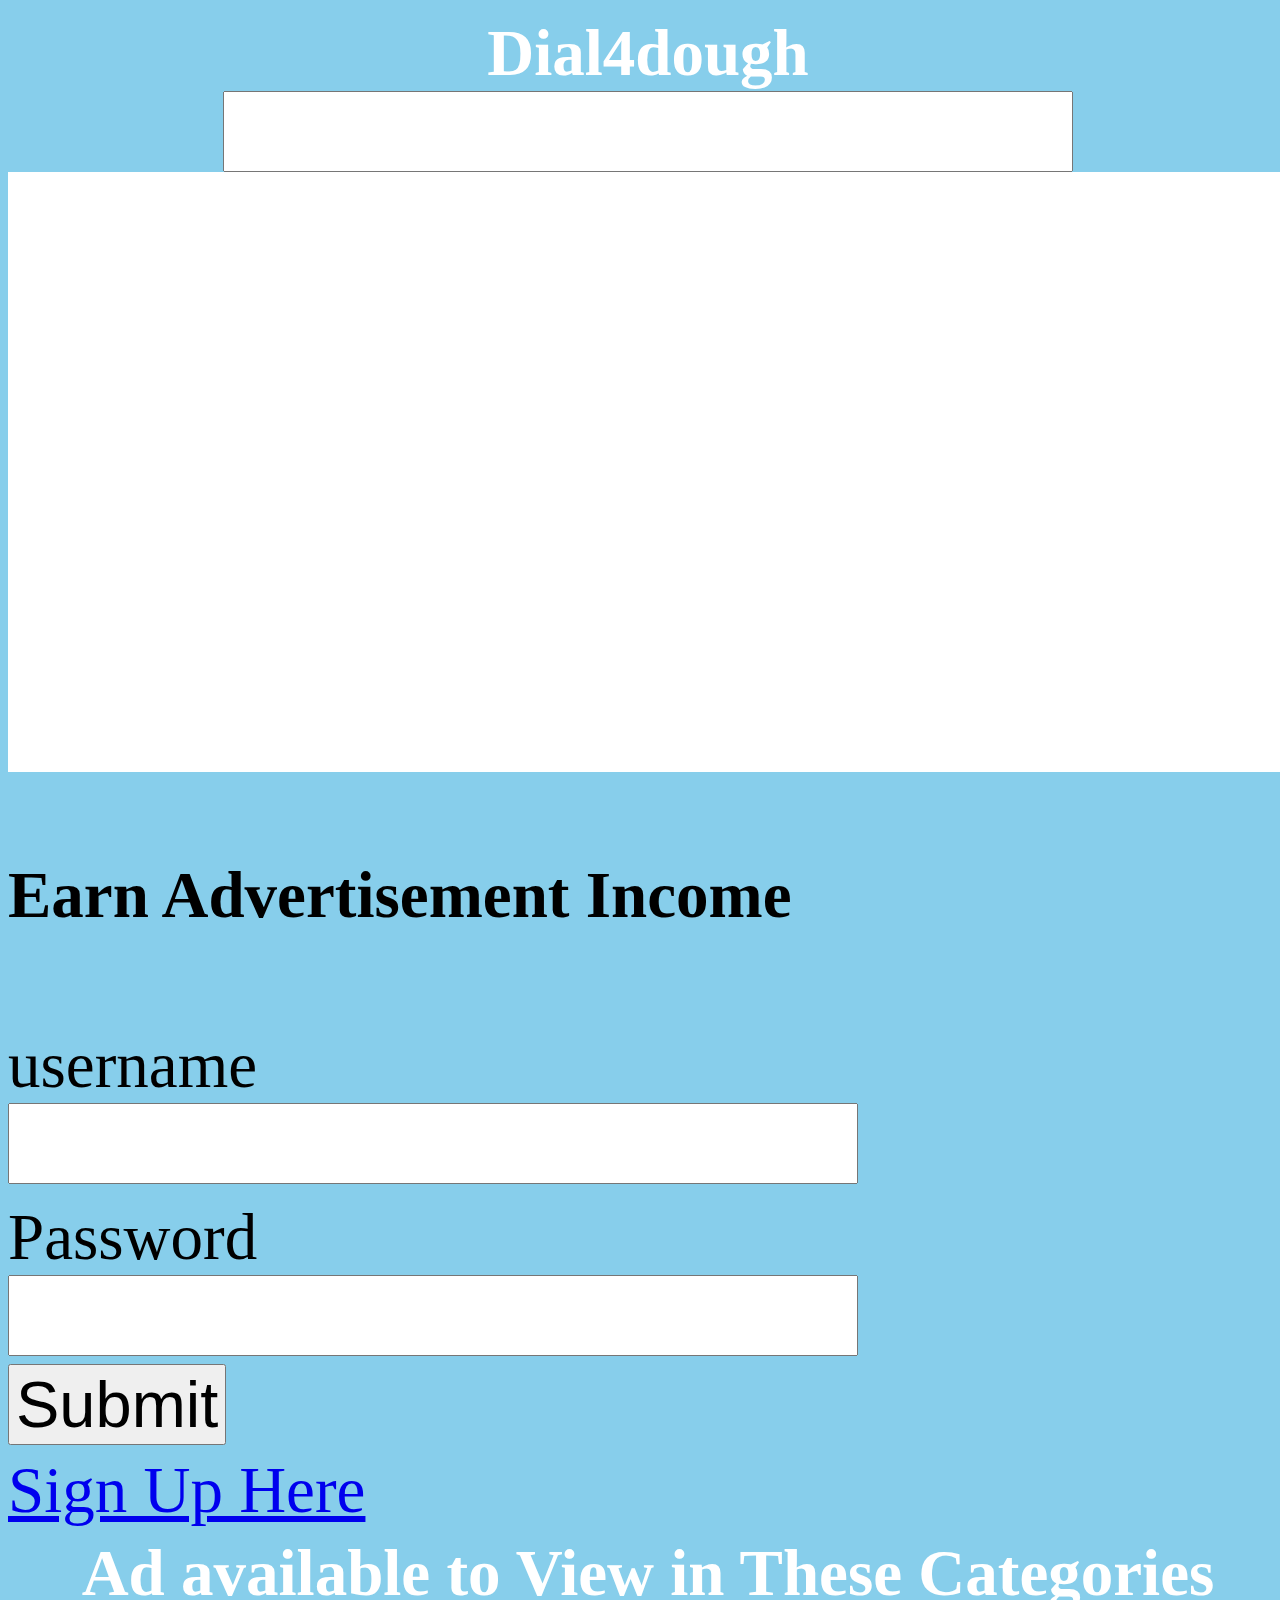
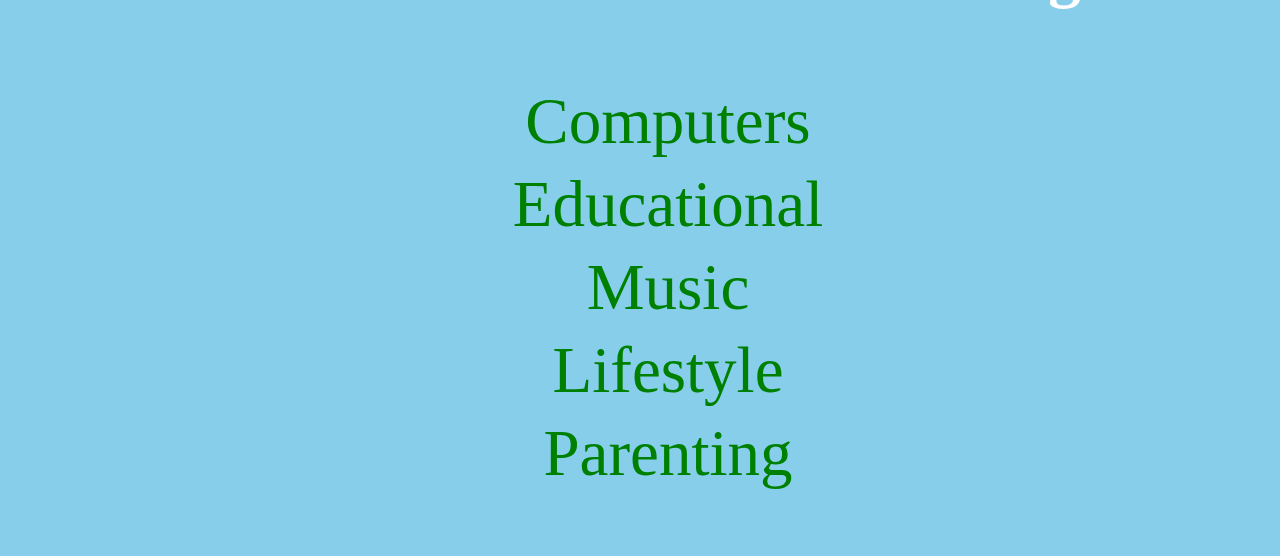
==== Project-2/Bronze/index.html @ 70d1d975 "ASSIGNMENT3" ====
<!DOCTYPE html>
<!--Joshua Head
	MIU 1211
	Project 1
	 -->
<html lang="">
<head>
<meta http-equiv="Content-type" content="text/html charset=utf-8">
<title>Dial4dough</title>
<meta name=" description" content="">
<meta name=" keywords" content="">
<meta name=" robots" content="">
<link rel="stylesheet" href="css/style.css" type="text/css" media="screen" title="style" charset="utf-8">
<!--[if lt IE 9]>
	<script src="http://html5shiv.googlecode.com/svn/trunk/html5.js">
	</script>
	<![endif]-->
<!-- This web app is designed for the user to review advertisements for companies and make an income in the process. The app will have categories in which the user could find an advertisement to review. In the main app the user will have be a member in order earn money.  -->
</head>

<body>
<div id="wrapper">

<header>
<h1>Dial4dough</h1>
<div id="search-bar">
	<input id="search" type="search" name="global" value="" />
</div>
</header>
	
	<div id="feature">
		<a href="additem.html" title="signup">
		<div class="cta-btn">
		</div>
		</a>
	</div>
	<div id="content">
		<h4>Earn Advertisement Income</h4>
		<div id="cat2">
		<li><label for="uname">username</label></li><input type="text" id="uname" required="required" /></li>
					<li>
					<li><label for="pword">Password</label></li><input type="text" id="word" required="required" /></li>
					<li><input id="login" href="additem.html" type="submit" required="" name="login"></li>
			<li><a href="additem.html" title="Add Wish">Sign Up Here</a></li>
		</div>
		<div id="categories">
			<h1 class="cat2">Ad available to View in These Categories</h1>
			<ul class="cat1">
				<li><a class="ct-list" href="#">Computers</a></li>
				<li><a class="ct-list" href="#">Educational</a></li>
				<li><a class="ct-list" href="#">Music</a></li>
				<li><a class="ct-list" href="#">Lifestyle</a></li>
				<li><a class="ct-list" href="#">Parenting</a></li>
			</ul>
		</div>
	</div>
		
</div>
</body>
<script src="js/Head_Joshua.js" type="text/javascript"></script>
</html>
---- Project-2/Bronze/css/style.css ----
/*title: form.html Stylesby: Joshua HeadTerm 1211MIU 1211*/




body {	background-color: skyblue;
    //background: green;    //background-image: -webkit-linear-gradient(-90deg, blue 30%%, green 100%);    //background-image: -moz-linear-gradient(-90deg, blue 30%%, green 100%);    background-repeat: no-repeat;    font-size: 65px;    width: 100%;
   
       
}
#wrapper {
    background-attachment: scroll;
    //background-image: -moz-linear-gradient(-90deg, green 0%, #FFFFFF 100%);    //background-image: -webkit-linear-gradient(90deg, black 0%, white 100%);
   	//border: black;
    //padding-top: 10px;        width: 100%;
}
#content {
    
}
header {
      text-align: center;
}
h1 {
    color: white;
    margin: 0 auto;
    padding: 12px;    text-align: center;    
}
li, h1 {
    display: table;
    font-size: 100%;
    padding: 8px 0 0;
    text-decoration: none;    
}h3{
	text-align: center;	color: white;    margin: 0 auto;

}
input {
    font-size: 100%;
    height: inherit;
    width: auto;   
}
legend {
    color: white;
}
#buttons a {
    color: yellow;
    text-decoration: none;
}
fieldset {
    background: none repeat scroll 0 0 skyblue;
    font-size: 100%;    margin: 0 auto;    border-radius: 8px 8px 8px 8px;   
}
#buttons {
    border: 2px none;
    text-align: center;
}
#wbutton {
    background: none repeat scroll 0 0 #FFFFFF;
    border-radius: 25px 25px 25px 25px;
    font-family: Comic Sans MS;
    font-size: 100%;
    height: 60px;
    text-align: center;
    width: 100%;
}
#wbutton {
    background: none repeat scroll 0 0 #FFFFFF;
    border-radius: 25px 25px 25px 25px;
    font-size: 100%;
    height: 100%;
    margin: 0 auto;
    padding-bottom: 2px;
    text-align: center;
    width: 19%;
}
input.range {
    color: white;
}

textarea {
    background-color: #FFFFFF;
    border-radius: 8px 8px 8px 8px;
    font-size:100%;
    height: 150px;
    resize: inherit;
    width: 100%;
}
#submit{
	background-image: -moz-linear-gradient(-90deg, white 0%, red 100%);	background-image: -webkit-linear-gradient(-90deg, white 0%, red 100%);	width: 100%;
}#feature {
    background-attachment: scroll;
    //background-clip: border-box;
    background-color: white;
    background-image: url(../images/CTA-Dial4dough_01.jpg);
    background-position: 0 0;
    background-repeat: no-repeat;
    background-size: contain;
    height: 600px;
    margin: 0 auto;
    width: 100%;    padding-right:25px ;
}.cta-btn{
	background-image: url(../images/button.jpg);
    background-size: 200px auto;
    float: right;
    height: 85px;
    margin: 286px 115px;
    width: 200px;
}.link{
	color: black;	font-size: 36px;
}.link a {
    color: black;
    float: right;
    font-size: 36px;
    margin: 190px 97px 3px 0;
    text-decoration: none;
    text-transform: capitalize;
}ul.cat1 li  {	background-origin: border-box;	-webkit-appearance: button;	//background-size: contain;	//-moz-appearance: button;	width:70%;	font-size: 100%;	//text-align: center;	text-decoration: none;	margin: 0 auto;   
}.cat2{	background-origin: border-box;	width:100%;	color: white;	font-size: 100%;	margin: 0 autio;	text-decoration: none;
	
}.ct-list {
    color: green;
    text-decoration: none;}footer{
	background-color: black;	width: 100%;	height: 80px;	//background-position: fixed;}#categories ul{
	text-align: center;	text-indent: inherit;	
}select {
    font-size: 80%;
    text-align: center;
}
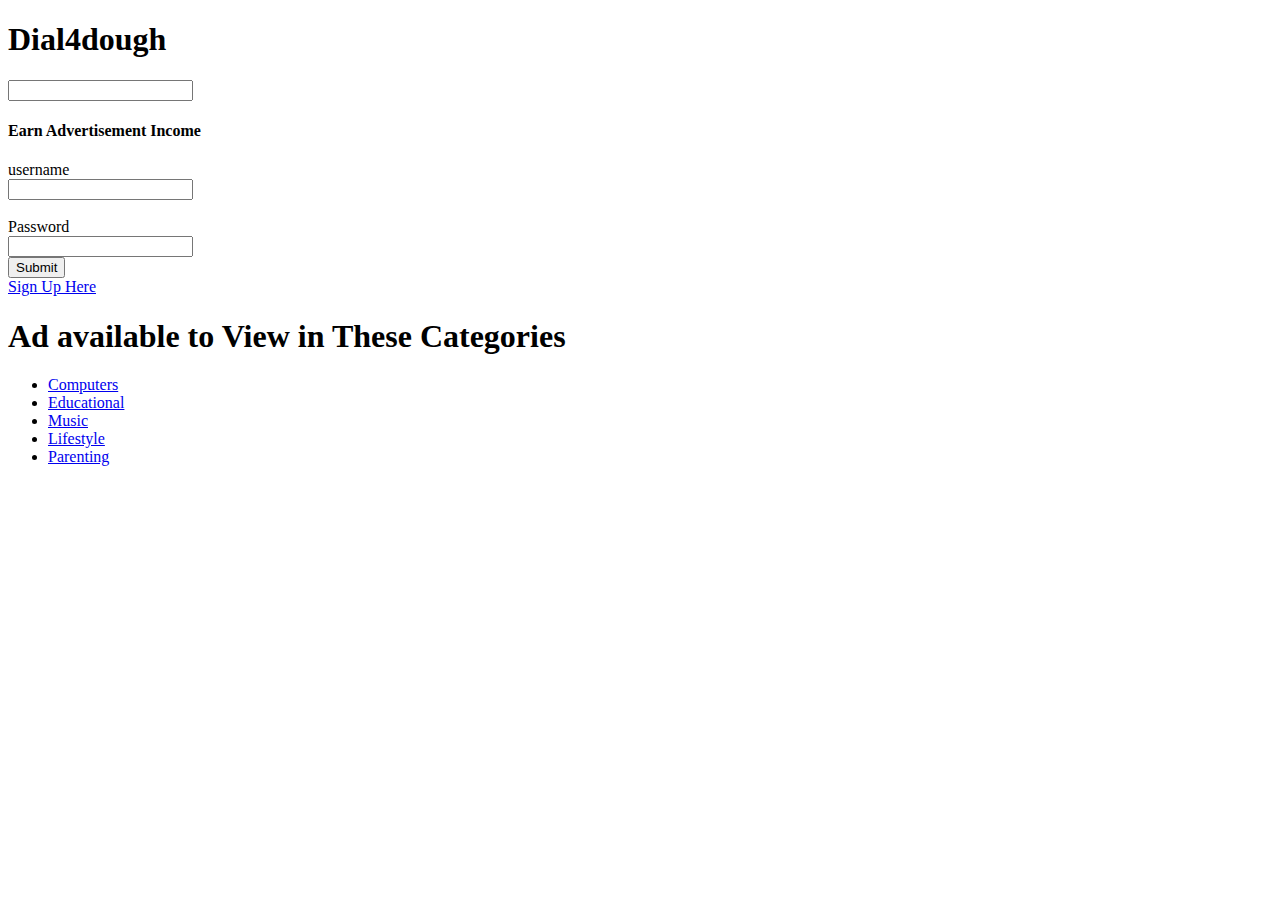
==== commit 26819956: "Assignment 4" ====
--- a/Project-2/Bronze/index.html
+++ b/Project-2/Bronze/index.html
@@ -10,7 +10,7 @@
 <meta name=" description" content="">
 <meta name=" keywords" content="">
 <meta name=" robots" content="">
-<link rel="stylesheet" href="css/style.css" type="text/css" media="screen" title="style" charset="utf-8">
+<link rel="stylesheet" href="../bronze/css/style.css" type="text/css" media="screen" title="style" charset="utf-8">
 <!--[if lt IE 9]>
 	<script src="http://html5shiv.googlecode.com/svn/trunk/html5.js">
 	</script>
